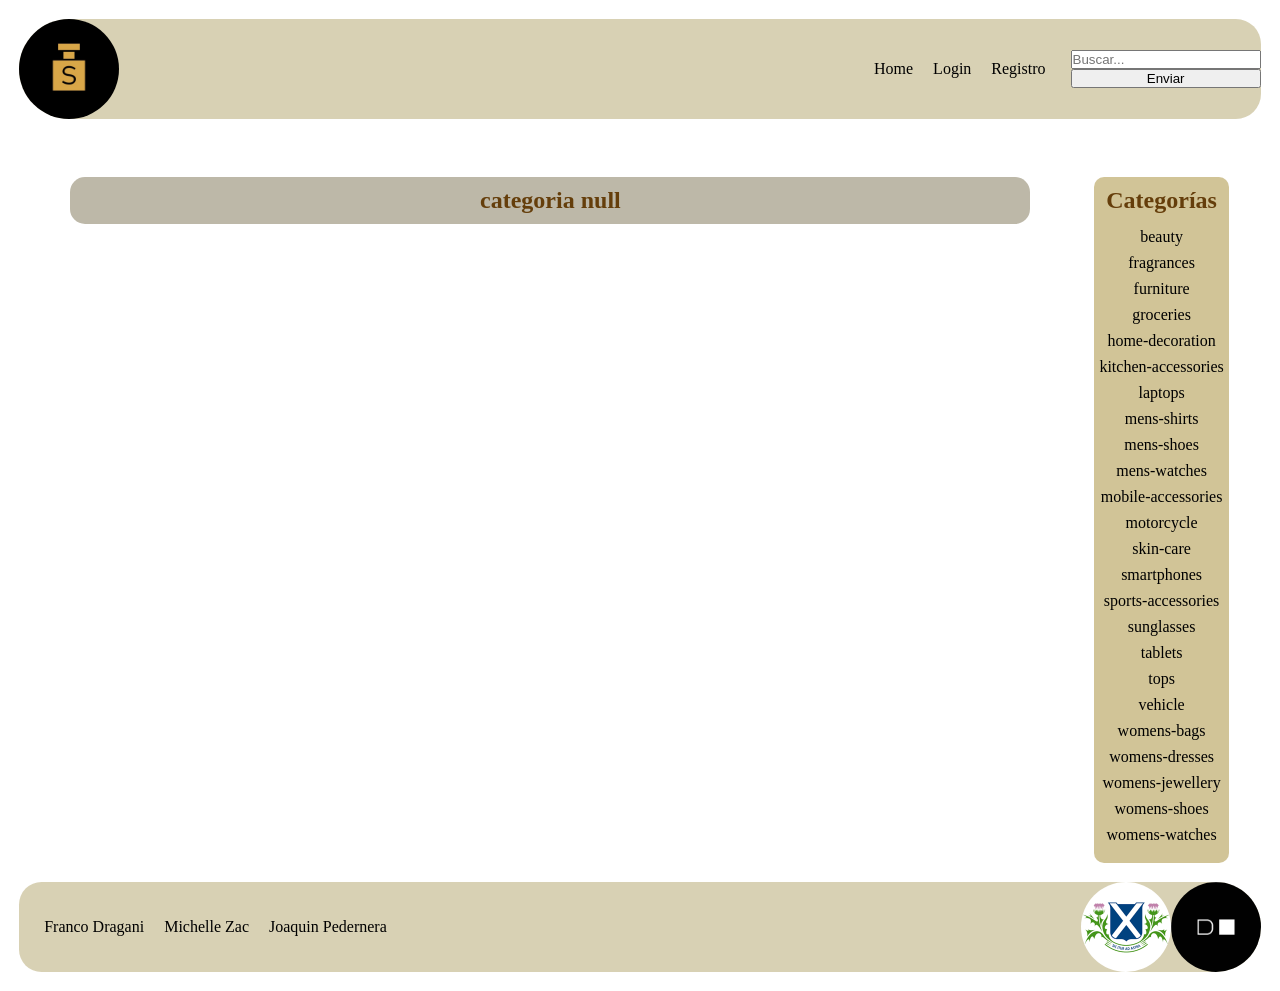
==== category.html @ cfb20b4f "Corregi los nombres de las categorias para que coincidan con la api." ====
<!DOCTYPE html>
<html lang="en">
<head>
    <meta charset="UTF-8">
    <meta name="viewport" content="width=device-width, initial-scale=1.0">
    <link rel="stylesheet" href="./css/styles.css">
    <title>Document</title>
</head>
<body>
     <header>
        <section class="logo">
            <a href="./index.html"><img src="./img/logo.png" alt="logo"></a>
        </section>

        <nav class="contenedorPadreNavegacion">
            <ul class="barraNavegacion">
                <li><a href="./index.html">Home</a></li>
                <li><a href="./login.html">Login</a></li>
                <li><a href="./registro.html">Registro</a></li>
            </ul>
        </nav> 
        
        <form class="contenedorBarraBuscar" action="./resultadosBusqueda.html" method="get">  
            <input type="search" name="barrabuscar" placeholder="Buscar..." id="buscar"> 
            <button type=" submit">Enviar</button>
        </form>  
    </header>
    <section class="contenedorMainAside">
        <main>
            <h2 class="titulosHome"></h2>
            <section class="productosDestacados">

    </section>
        </main>

<aside>
    <section class="navegacionLateral">
        <h2 id="tituloCategorias">Categorías</h2>

        <ul class="categorias">
            <li>beauty</li>
            <li>fragrances</li>
            <li>furniture</li>
            <li>groceries</li>
            <li>home-decoration</li>
            <li>kitchen-accessories</li>
            <li>laptops</li>
            <li>mens-shirts</li>
            <li>mens-shoes</li>
            <li>mens-watches</li>
            <li>mobile-accessories</li>
            <li>motorcycle</li>
            <li>skin-care</li>
            <li>smartphones</li>
            <li>sports-accessories</li>
            <li>sunglasses</li>
            <li>tablets</li>
            <li>tops</li>
            <li>vehicle</li>
            <li>womens-bags</li>
            <li>womens-dresses</li>
            <li>womens-jewellery</li>
            <li>womens-shoes</li>
            <li>womens-watches</li>
        </ul>
    </section>
</aside>
</section>
    <footer>
        <ul class="nombresPieDePagina">
            <li>Franco Dragani</li>
            <li>Michelle Zac</li>
            <li>Joaquin Pedernera</li>
        </ul>
        <section class="udesaDigitalHouse">
            <img src="./img/UdeSA.png" alt="Universidad de San Andrés">
            <img src="./img/digitalHouse.png" alt="Digital House">
        </section>
    </footer> 
    <script src="./js/category.js"></script>
</body>
</html>
---- css/styles.css ----
/* -------------------------------------Universal----------------------------------------------- */
* {
    margin: 0;
    padding: 0;
    box-sizing: border-box;  
}

ul,
ol {
    list-style-type: none;
}

a {
    text-decoration: none;
    color: black;
}

/* ----------------------------------------Header------------------------------------------------- */
header {
    display: flex;
    height: 100px;
    margin: 1.5%;
    background-color: rgba(142, 123, 39, 0.345);
    border-top-left-radius: 50px;
    border-bottom-left-radius: 50px;
    border-top-right-radius: 25px;
    border-bottom-right-radius: 25px;
}

.logo img {
    height: 100%;
    border-radius: 50px;
}


.contenedorPadreNavegacion {
    width: 100%;
    display: flex;
    justify-content: flex-end;
    align-items: center;
}

.barraNavegacion {
    display: flex;
    margin: 15px;
}

.barraNavegacion li {
    padding: 10px;
    font-weight: 400;
}

.contenedorBarraBuscar{    
    display: flex;
    flex-direction: column;
    justify-content: center;
    width: 20%;
}

/* ----------------------------------------Main------------------------------------------------- */
main {
    margin: 3% 5% 3% 1.5%;
    width: 75%;
}

.titulosHome {
    display: flex;
    justify-content: center;
    color: rgb(101, 62, 11);
    background-color: rgba(118, 108, 75, 0.481);
    border-radius: 15px;
    padding: 10px;
}

/* 1er sección: productos destacados */
.productosDestacados {
    display: flex;
    flex-wrap: wrap;
    justify-content: space-between;
    margin-bottom: 35px;
}

/* 2da sección: productos aleatorios */
.productosAleatorios {
    display: flex;
    flex-wrap: wrap;
    justify-content: space-between;
    margin-top: 15px;
}

article {
    width: 30%;
    margin: 15px 0px;
}

h3,
h4 {
    padding: 5px 0px;
    margin-bottom: 5px;
}

.verDetalle {
    background-color: peru;
    padding: 5px 2px;
}

/* -------------------------------------------Aside------------------------------------------------------ */
.contenedorMainAside {
    display: flex;
    justify-content: center;
}

aside {
    margin-top: 3%;
}

.navegacionLateral {
    background-color: rgb(146 114 9 / 42%);
    border-radius: 10px;
}

#tituloCategorias {
    color: rgb(101, 62, 11);
    display: flex;
    justify-content: center;
    padding: 10px;
}

.categorias {
    display: flex;
    flex-direction: column;
    align-items: center;
    padding: 0px 5px 15px 5px;
}

.categorias li {
    margin: 4px 0px;
    cursor: pointer;
}

/* ----------------------------------------Pie de página------------------------------------------------- */
footer {
    display: flex;
    margin: 1.5%;
    height: 90px;
    background-color: rgba(142, 123, 39, 0.345);
    border-top-right-radius: 50px;
    border-bottom-right-radius: 50px;
    border-top-left-radius: 25px;
    border-bottom-left-radius: 25px;
}

.nombresPieDePagina {
    display: flex;
    width: 50%;
    align-items: center;
    margin-left: 15px;
}

.nombresPieDePagina li {
    padding: 0px 10px;
    font-weight: 500;
}

.udesaDigitalHouse {
    width: 50%;
    display: flex;
    justify-content: flex-end;
}

.udesaDigitalHouse img {
    height: 100%;
    border-radius: 50px;
}

/* --------------------------------------------------Forms (registro)------------------------------------------------- */
body {
    display: flex;
    flex-direction: column;
    justify-content: space-between;
}

#tituloPrimerNivel {
    display: flex;
    justify-content: center;
    margin: 20px 0px;
    font-size: 30px;
    color: #304b00;
}

.contenedorPadreFormulario {
    height: 70vh;
    display: flex;
    flex-direction: column;
    justify-content: center;
    align-items: center;
}

.formularioRegistroLogin {
    display: flex;
    flex-direction: column;
    width: 50%;
    margin-bottom: 25px;
    padding: 60px 80px;
    background-color: #304b0080;
    border-radius: 20px;
}

.informacionIndividual {
    display: block;
    font-weight: 600;
}

.mail {
    width: 100%;
    margin-bottom: 15px;
    margin-top: 5px;
    padding: 4px;
}

.contrasenna {
    width: 100%;
    margin-bottom: 15px;
    margin-top: 5px;
    padding: 4px;
}

#condiciones {
    font-size: 15px;
}

.contenedorRegistro {
    margin: 10px 0px;
    display: flex;
    justify-content: center;
}

.botonRegistro {
    padding: 8px;
    border-radius: 5px;
    border: none;
    background-color: #f6fff6;
}

#tengoCuenta {
    color: #0b42b9;
}

.error-feedback-mail, 
.error-feedback-password, 
.error-feedback-rePassword 
{
    color: red;
    font-size: 12px; 
    margin-bottom: 10px;
    font-weight: bold;
}

/* -------------------------------------------------------Product------------------------------------------------------ */
.titulosProduct {
    display: flex;
    justify-content: center;
    color: rgb(101, 62, 11);
    background-color: rgba(118, 108, 75, 0.481);
    border-radius: 15px;
    padding: 10px;
}

.todoP {
    display: flex;
    justify-content: center;
    margin: 20px 0px;
    width: 100%;
}

.imagenP {
    width: 50%;
    margin-right: 20px;
}

.h2Product {
    display: flex;
    flex-direction: column;
    width: 25%;                             /* Por este. */
}
h2.h2Product {
    display: flex;
    border-radius: 15px;
    padding: 10px;
    border: 3px solid rgb(101, 62, 11);
    background-color: rgba(118, 108, 75, 0.481);
    width: auto;
}
.p-product {
    display: flex;
    padding: 10px;
    border: 3px solid rgb(101, 62, 11);
    margin-top: 10px;
    width: 42%;
    border-radius: 15px;
    background-color: rgba(118, 108, 75, 0.481);
}

.descripcionP {
    display: flex;
    padding: 10px;
    border: 3px solid rgb(101, 62, 11);
    margin-top: 10px;
    background-color: rgba(118, 108, 75, 0.481);
}

.precioP {
    display: flex;
    padding: 10px;
    border: 3px solid rgb(101, 62, 11);
    margin-top: 10px;
    width: 30%;
    border-radius: 15px;
    background-color: rgba(118, 108, 75, 0.481);
    font-weight: bold
}

.categoriaP {
    display: flex;
    padding: 10px;
    border: 3px solid rgb(101, 62, 11);
    margin-top: 10px;
    width: 40%;
    border-radius: 15px;
    background-color: rgba(118, 108, 75, 0.481);
}

.stockP {
    display: flex;
    padding: 10px;
    border: 3px solid rgb(101, 62, 11);
    margin-top: 10px;
    width: 51%;
    border-radius: 15px;
    background-color: rgba(118, 108, 75, 0.481);
}
.contenidoTexto {
    width:60%;
}

ul.tags {
    display: flex;
}

ul.tags li {
    padding: 10px;
    border: 3px solid rgb(101, 62, 11);
    margin-top: 10px;
    width: 51%;
    border-radius: 15px;
    background-color: rgba(118, 108, 75, 0.481);
}
.review{
    padding: 10px;
    border: 3px solid rgb(101, 62, 11);
    margin-top: 10px;
    width: 100%;
    border-radius: 15px;
    background-color: rgba(118, 108, 75, 0.481);
}
.reviewForm {
    display: flex;
    flex-direction: column;
    margin: 20px 0px;
    width: 50%;
}

/*------------------------------------Login--------------------------------------------------*/
h1 {
    display: flex;
    justify-content: center;
    margin: 20px 0px;
    font-size: 30px;
    color: #304b00;
}

.textoLogin {
    display: flex;
    justify-content: flex-start;
    margin: 10px 0px 5px 0px;
    font-size: 15px;
    color: #304b00;
    font-weight: bold;
}
.botonSubmit {
    border-radius: 5px;
    border: none;
    margin-top: 10px;
}

.contenedorBuscador {
    display: flex;
    height: 200px;
    padding-left: 200px;
    padding-right: 200px;
    justify-content: space-evenly;
    flex-direction: column;
    background-color: rgba(142, 123, 39, 0.345);
    border-top-left-radius: 50px;
    border-bottom-left-radius: 50px;
    border-top-right-radius: 50px;
    border-bottom-right-radius: 50px;
    align-items: center;
    margin: 1.5%;

}

.inputBuscador {
    height: 30px;
    width: 200px;
}

.sinResultados{
    display: none;
}
/*-----------------------Login--------------------------------------*/
    .errorLogin_usuario, 
    .errorLogin_contrasena {
    color: red;
    display: none;
    font-size: 12px; 
    margin-bottom: 10px;
    font-weight: bold;
    }

@media (max-width: 480px) {
    /* -------------------------Header-------------------------------------- */
    header{
        flex-direction: column;
        height: auto;
        align-items: center;
        margin: 0 25%;
        border-top-right-radius: 50px;
        border-bottom-right-radius: 50px;
    }
    
    .logo img {
        height: 80px;
    }

    .contenedorPadreNavegacion {
        justify-content: center;
    }

    .barraNavegacion {
        flex-direction: column;
        align-items: center;
    }

    .contenedorBarraBuscar {
        padding-bottom: 5px;
        width: 60%;
    } 

    #buscar {
        font-weight: bold;
    }


    /* --------------------------------Producto-------------------------------- */

    .productosDestacados {
        flex-direction: column;

    }

    article {
        width: 100%;
    }

    .navegacionLateral {
        padding: 5px;
    }

    .todoP {
        flex-direction: column;
        align-items: center;
    }

    .imagenP {
        width: 100%;
        margin-right: 0px;
    }
    
    .h2Product {
        width: 100%;
    }

    .p-product{
        width: 100%;
    }

    .descripcionP{
        width: 100%;
    }

    .precioP{
        width: 100%;
    }

    .categoriaP{
        width: 100%;
    }

    .stockP{
        width: 100%;
    }

    ul.tags{
    flex-direction: column;
    }

    ul.tags li {
        width: 100%;
    }

    .review {
        width: 100%;
    }
    

    /* ----------------------Footer------------------------------------- */
    footer {
        height: auto;
        flex-direction: column;
        align-items: center;
        margin: 0 12%;
        width: 75%;
        border-top-left-radius: 50px;
        border-bottom-left-radius: 50px;
    }
    .nombresPieDePagina {
        margin-top: 10px;
        flex-direction: column;
        margin-left: 0px;
    }
    .nombresPieDePagina li {
        padding: 10px 0px;
    }
    .udesaDigitalHouse {
        margin: 15px 0px;
        justify-content: center;
        width: 100%;
    }
    .udesaDigitalHouse img {
        width: 20%;
    }

    /* ------------------Registro------------------------------- */
    .formularioRegistroLogin {
        width: 85%;
        margin-bottom: 40px;
    }
}
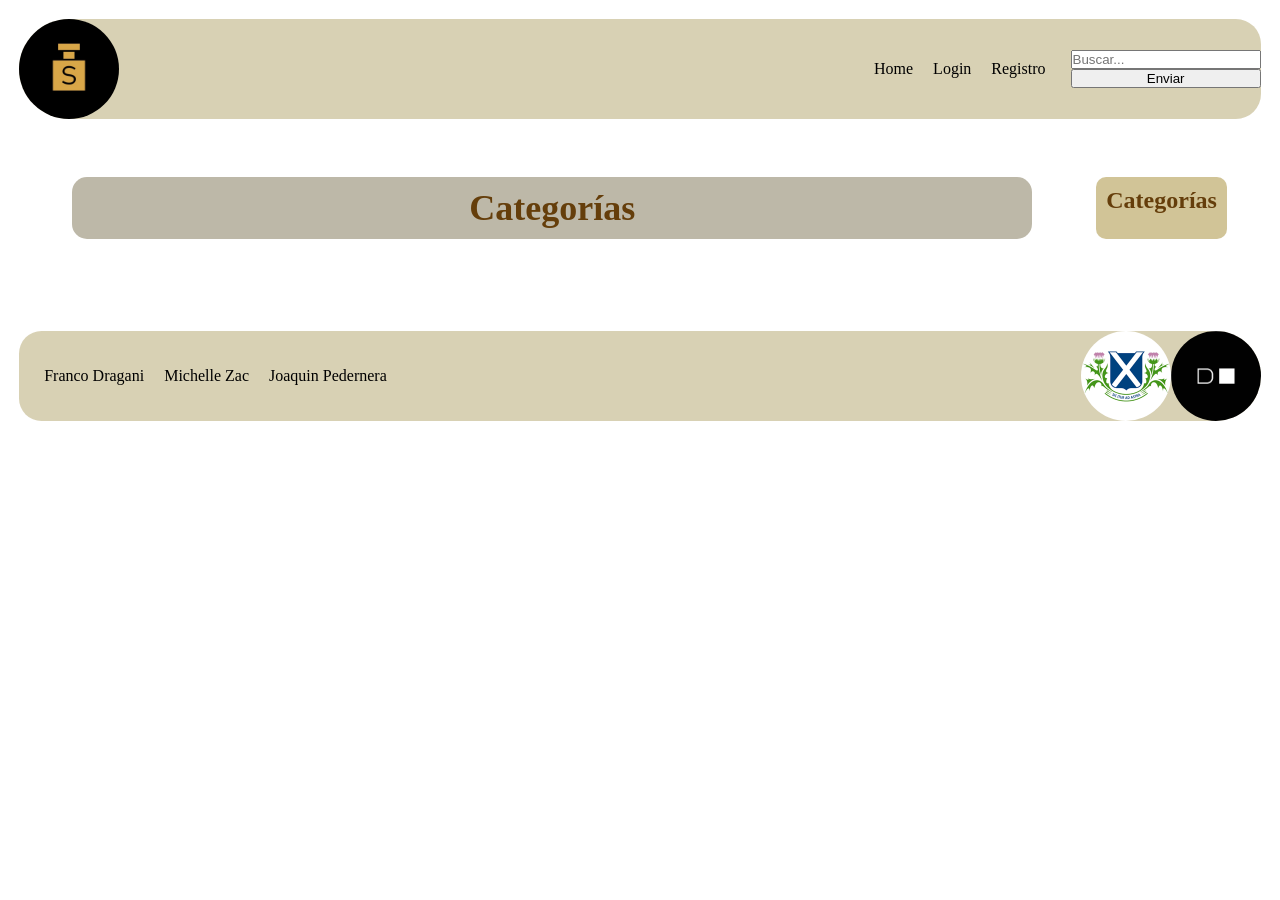
==== commit c7cad94b: "modifique el category.js y limpie el aside en category.html" ====
--- a/category.html
+++ b/category.html
@@ -14,11 +14,15 @@
 
         <nav class="contenedorPadreNavegacion">
             <ul class="barraNavegacion">
+                <li class="bienvenidoUsuario">Bienvenido: </li>
+                <li class="logoutUsuario"><a href="">Logout</a></li>
+
                 <li><a href="./index.html">Home</a></li>
-                <li><a href="./login.html">Login</a></li>
-                <li><a href="./registro.html">Registro</a></li>
+
+                <li class="loginNav"><a href="./login.html">Login</a></li>
+                <li class="registroNav"><a href="./registro.html">Registro</a></li>
             </ul>
-        </nav> 
+        </nav>
         
         <form class="contenedorBarraBuscar" action="./resultadosBusqueda.html" method="get">  
             <input type="search" name="barrabuscar" placeholder="Buscar..." id="buscar"> 
@@ -38,30 +42,7 @@
         <h2 id="tituloCategorias">Categorías</h2>
 
         <ul class="categorias">
-            <li>beauty</li>
-            <li>fragrances</li>
-            <li>furniture</li>
-            <li>groceries</li>
-            <li>home-decoration</li>
-            <li>kitchen-accessories</li>
-            <li>laptops</li>
-            <li>mens-shirts</li>
-            <li>mens-shoes</li>
-            <li>mens-watches</li>
-            <li>mobile-accessories</li>
-            <li>motorcycle</li>
-            <li>skin-care</li>
-            <li>smartphones</li>
-            <li>sports-accessories</li>
-            <li>sunglasses</li>
-            <li>tablets</li>
-            <li>tops</li>
-            <li>vehicle</li>
-            <li>womens-bags</li>
-            <li>womens-dresses</li>
-            <li>womens-jewellery</li>
-            <li>womens-shoes</li>
-            <li>womens-watches</li>
+           
         </ul>
     </section>
 </aside>
@@ -78,5 +59,7 @@
         </section>
     </footer> 
     <script src="./js/category.js"></script>
+    <script src="./js/saludo.js"></script>
+    <script src="./js/logout.js"></script>
 </body>
 </html>
--- a/css/styles.css
+++ b/css/styles.css
@@ -48,6 +48,11 @@
 .barraNavegacion li {
     padding: 10px;
     font-weight: 400;
+}
+
+.bienvenidoUsuario, 
+.logoutUsuario {
+    display: none;
 }
 
 .contenedorBarraBuscar{    
@@ -420,7 +425,8 @@
 }
 /*-----------------------Login--------------------------------------*/
     .errorLogin_usuario, 
-    .errorLogin_contrasena {
+    .errorLogin_contrasena
+    .errorGeneral {
     color: red;
     display: none;
     font-size: 12px; 
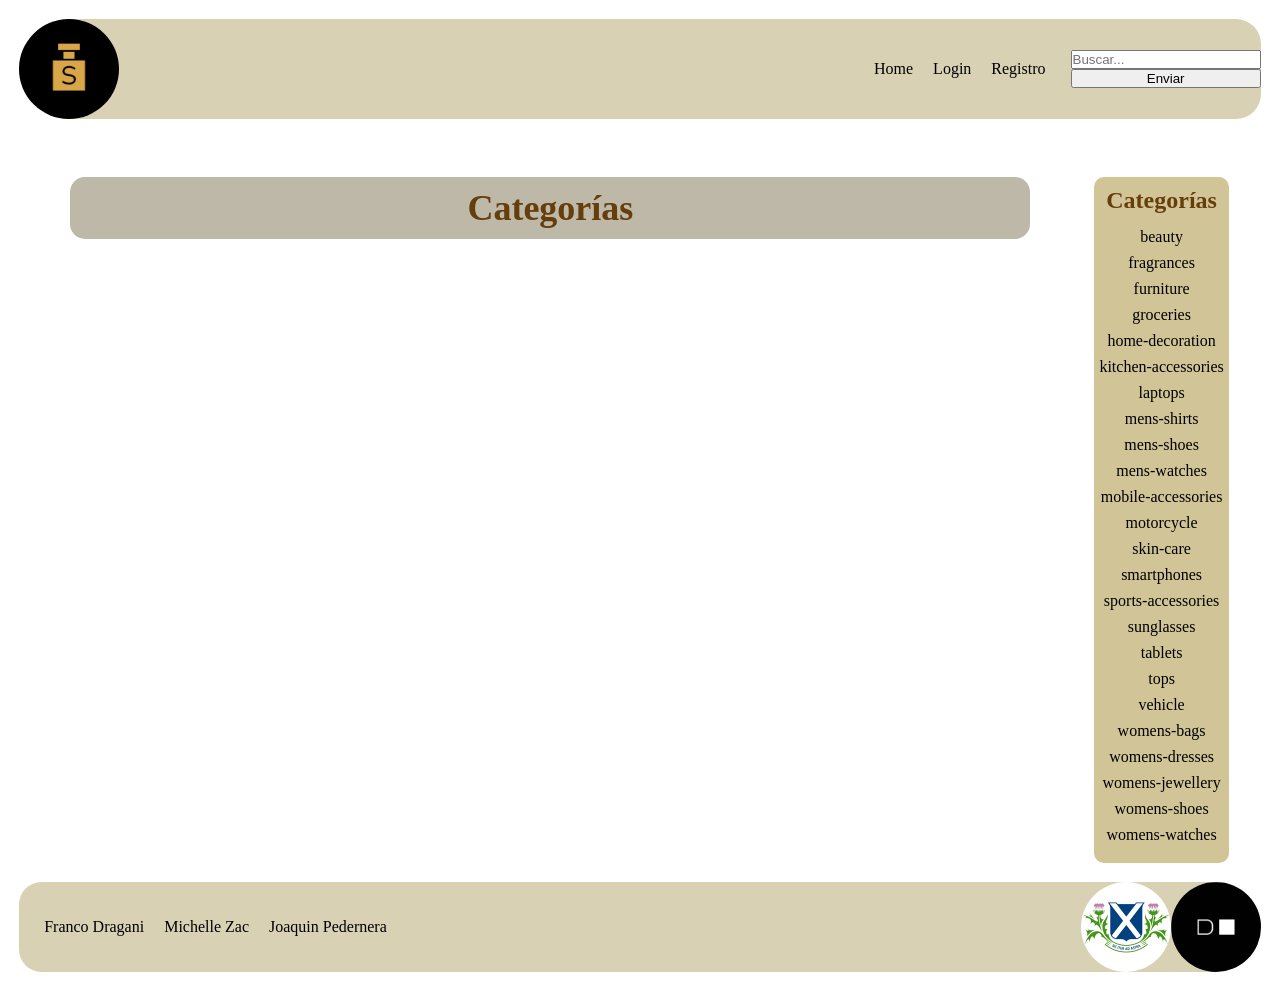
==== commit 5ee056d0: "Modifiqué un pequeño formato de category.html" ====
--- a/category.html
+++ b/category.html
@@ -33,8 +33,7 @@
         <main>
             <h2 class="titulosHome"></h2>
             <section class="productosDestacados">
-
-    </section>
+            </section>
         </main>
 
 <aside>
@@ -42,7 +41,30 @@
         <h2 id="tituloCategorias">Categorías</h2>
 
         <ul class="categorias">
-           
+            <li>beauty</li>
+            <li>fragrances</li>
+            <li>furniture</li>
+            <li>groceries</li>
+            <li>home-decoration</li>
+            <li>kitchen-accessories</li>
+            <li>laptops</li>
+            <li>mens-shirts</li>
+            <li>mens-shoes</li>
+            <li>mens-watches</li>
+            <li>mobile-accessories</li>
+            <li>motorcycle</li>
+            <li>skin-care</li>
+            <li>smartphones</li>
+            <li>sports-accessories</li>
+            <li>sunglasses</li>
+            <li>tablets</li>
+            <li>tops</li>
+            <li>vehicle</li>
+            <li>womens-bags</li>
+            <li>womens-dresses</li>
+            <li>womens-jewellery</li>
+            <li>womens-shoes</li>
+            <li>womens-watches</li>
         </ul>
     </section>
 </aside>
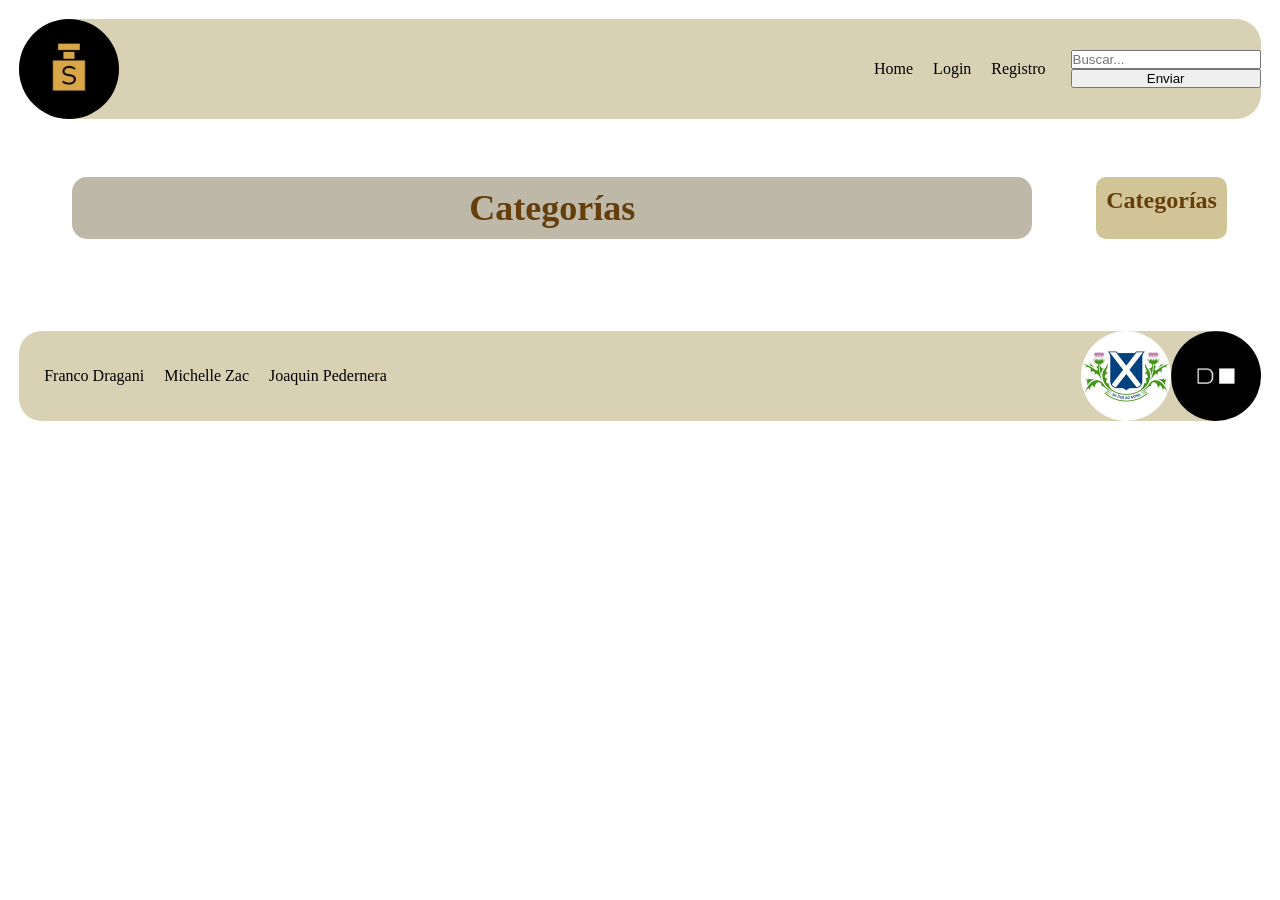
==== commit 67b9d82b: "Merge branch 'main' of https://github.com/FranUdeSA/pi-tdfe-grupo3" ====
--- a/category.html
+++ b/category.html
@@ -33,7 +33,7 @@
         <main>
             <h2 class="titulosHome"></h2>
             <section class="productosDestacados">
-            </section>
+    </section>
         </main>
 
 <aside>
@@ -41,30 +41,7 @@
         <h2 id="tituloCategorias">Categorías</h2>
 
         <ul class="categorias">
-            <li>beauty</li>
-            <li>fragrances</li>
-            <li>furniture</li>
-            <li>groceries</li>
-            <li>home-decoration</li>
-            <li>kitchen-accessories</li>
-            <li>laptops</li>
-            <li>mens-shirts</li>
-            <li>mens-shoes</li>
-            <li>mens-watches</li>
-            <li>mobile-accessories</li>
-            <li>motorcycle</li>
-            <li>skin-care</li>
-            <li>smartphones</li>
-            <li>sports-accessories</li>
-            <li>sunglasses</li>
-            <li>tablets</li>
-            <li>tops</li>
-            <li>vehicle</li>
-            <li>womens-bags</li>
-            <li>womens-dresses</li>
-            <li>womens-jewellery</li>
-            <li>womens-shoes</li>
-            <li>womens-watches</li>
+           
         </ul>
     </section>
 </aside>
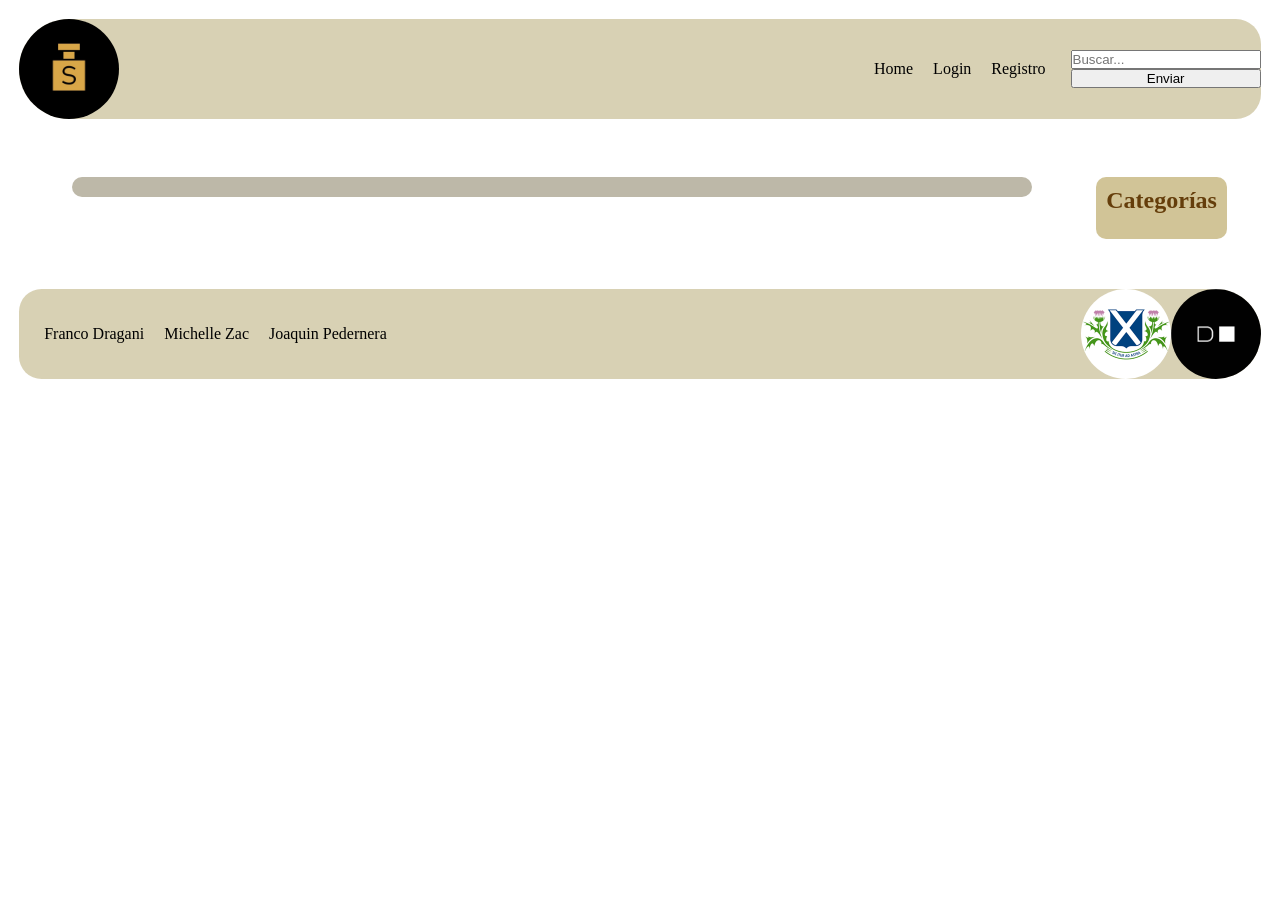
==== commit 64b233fd: "Category funcional con QueryString y estilos" ====
--- a/category.html
+++ b/category.html
@@ -1,13 +1,15 @@
 <!DOCTYPE html>
 <html lang="en">
+
 <head>
     <meta charset="UTF-8">
     <meta name="viewport" content="width=device-width, initial-scale=1.0">
     <link rel="stylesheet" href="./css/styles.css">
     <title>Document</title>
 </head>
+
 <body>
-     <header>
+    <header>
         <section class="logo">
             <a href="./index.html"><img src="./img/logo.png" alt="logo"></a>
         </section>
@@ -23,29 +25,28 @@
                 <li class="registroNav"><a href="./registro.html">Registro</a></li>
             </ul>
         </nav>
-        
-        <form class="contenedorBarraBuscar" action="./resultadosBusqueda.html" method="get">  
-            <input type="search" name="barrabuscar" placeholder="Buscar..." id="buscar"> 
+
+        <form class="contenedorBarraBuscar" action="./resultadosBusqueda.html" method="get">
+            <input type="search" name="barrabuscar" placeholder="Buscar..." id="buscar">
             <button type=" submit">Enviar</button>
-        </form>  
+        </form>
     </header>
     <section class="contenedorMainAside">
         <main>
             <h2 class="titulosHome"></h2>
-            <section class="productosDestacados">
+            <section class="productosDestacados"> </section>
+
+        </main>
+        <aside>
+            <section class="navegacionLateral">
+                <h2 id="tituloCategorias">Categorías</h2>
+
+                <ul class="categorias"></ul>
+            </section>
+        </aside>
     </section>
-        </main>
 
-<aside>
-    <section class="navegacionLateral">
-        <h2 id="tituloCategorias">Categorías</h2>
 
-        <ul class="categorias">
-           
-        </ul>
-    </section>
-</aside>
-</section>
     <footer>
         <ul class="nombresPieDePagina">
             <li>Franco Dragani</li>
@@ -56,9 +57,10 @@
             <img src="./img/UdeSA.png" alt="Universidad de San Andrés">
             <img src="./img/digitalHouse.png" alt="Digital House">
         </section>
-    </footer> 
+    </footer>
     <script src="./js/category.js"></script>
     <script src="./js/saludo.js"></script>
     <script src="./js/logout.js"></script>
 </body>
+
 </html>
--- a/css/styles.css
+++ b/css/styles.css
@@ -107,6 +107,9 @@
 .verDetalle {
     background-color: peru;
     padding: 5px 2px;
+    margin-top: 10px;
+    display: block;
+    width: 35%;
 }
 
 /* -------------------------------------------Aside------------------------------------------------------ */
